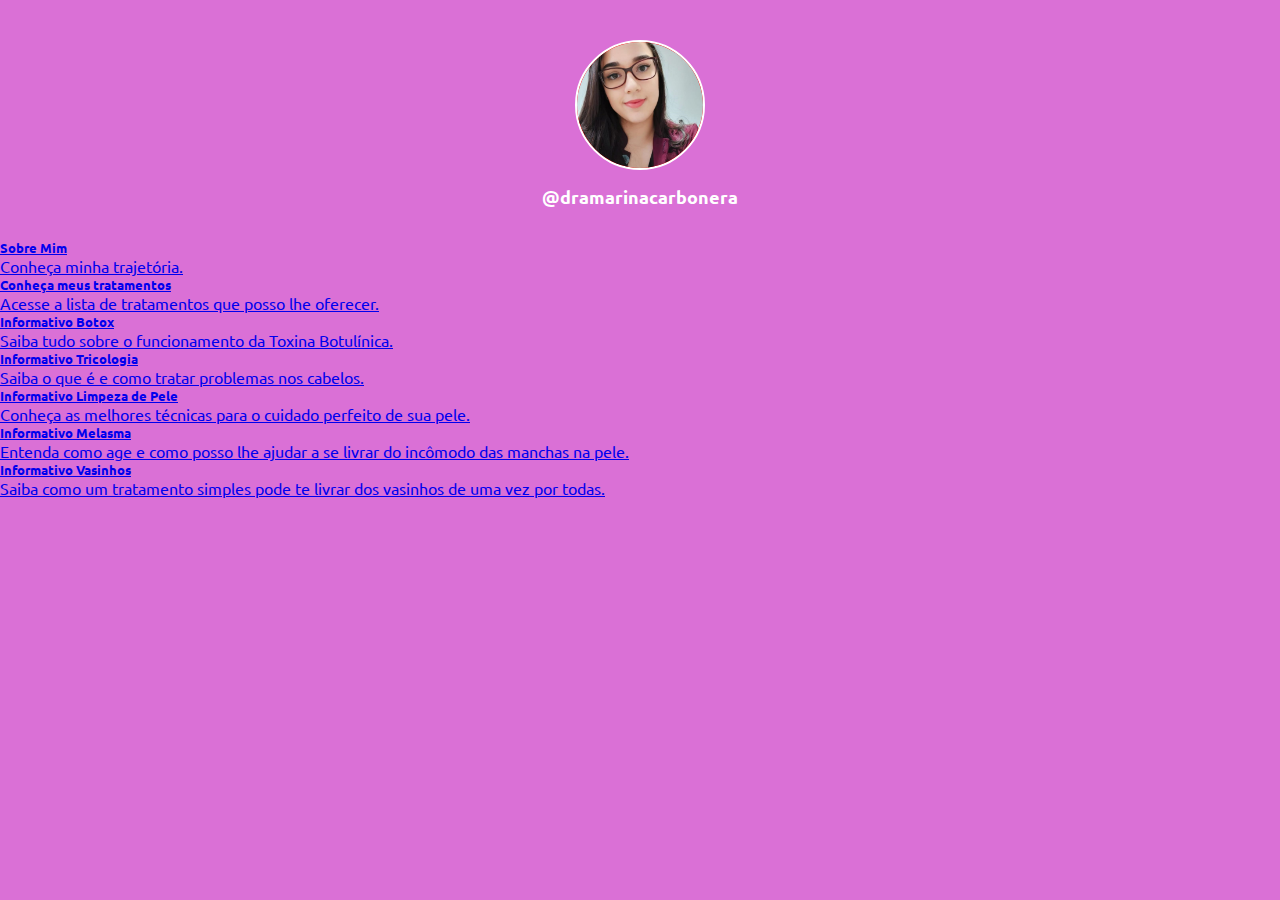
==== index.html @ 6557ce24 "first commit" ====
<!DOCTYPE html>
<html lang="en">
<head>

    <meta charset="UTF-8">
    <meta http-equiv="X-UA-Compatible" content="IE=edge">
    <meta name="viewport" content="width=device-width, initial-scale=1.0">

    <title>Dra. Marina Carbonera</title>

    <!-- Link para o arquivo CSS -->
    <link rel="stylesheet" href="style.css">

    <!-- Link para Fonte do Google -->
    <link rel="preconnect" href="https://fonts.googleapis.com">
    <link rel="preconnect" href="https://fonts.gstatic.com" crossorigin>
    <link href="https://fonts.googleapis.com/css2?family=Ubuntu:wght@400;500;700&display=swap" rel="stylesheet">

    <!-- Link Bootstrap 5 -->
    <link href="https://cdn.jsdelivr.net/npm/bootstrap@5.3.0-alpha1/dist/css/bootstrap.min.css" rel="stylesheet" integrity="sha384-GLhlTQ8iRABdZLl6O3oVMWSktQOp6b7In1Zl3/Jr59b6EGGoI1aFkw7cmDA6j6gD" crossorigin="anonymous">

    <!-- Link Font-awesome -->
    <link rel="stylesheet" href="https://cdnjs.cloudflare.com/ajax/libs/font-awesome/6.3.0/css/all.min.css" integrity="sha512-SzlrxWUlpfuzQ+pcUCosxcglQRNAq/DZjVsC0lE40xsADsfeQoEypE+enwcOiGjk/bSuGGKHEyjSoQ1zVisanQ==" crossorigin="anonymous" referrerpolicy="no-referrer" />

</head>
<body>

    <div class="share-btn">
        <a href="javascript:void(0)" onclick="share()">
            <i class="fa-solid fa-arrow-up-from-bracket"></i>
        </a>
    </div>
    
    <div class="img-container">
        <img src="images/profile-pic.png" alt="">
    </div>

    <h1 class="title">
        <a href="https://www.instagram.com/dramarinacarbonera/" target="_blank">
            @dramarinacarbonera
        </a>
    </h1>

    <div class="container">
        <div class="list-group">
            <a href="#" class="list-group-item list-group-item-action mb-3 rounded shadow">
                <div class="d-flex w-100 justify-content-start">
                    <h5 class="mb-1">Sobre Mim</h5>
                </div>
                <p class="mb-1">Conheça minha trajetória.</p>
            </a>
            <a href="#" class="list-group-item list-group-item-action mb-3 rounded shadow">
                <div class="d-flex w-100 justify-content-start">
                    <h5 class="mb-1">Conheça meus tratamentos</h5>
                </div>
                <p class="mb-1">Acesse a lista de tratamentos que posso lhe oferecer.</p>
            </a>
            <a href="#" class="list-group-item list-group-item-action mb-3 rounded shadow">
                <div class="d-flex w-100 justify-content-start">
                    <h5 class="mb-1">Informativo Botox</h5>
                </div>
                <p class="mb-1">Saiba tudo sobre o funcionamento da Toxina Botulínica.</p>
            </a>
            <a href="#" class="list-group-item list-group-item-action mb-3 rounded shadow">
                <div class="d-flex w-100 justify-content-start">
                    <h5 class="mb-1">Informativo Tricologia</h5>
                </div>
                <p class="mb-1">Saiba o que é e como tratar problemas nos cabelos.</p>
            </a>
            <a href="#" class="list-group-item list-group-item-action mb-3 rounded shadow">
                <div class="d-flex w-100 justify-content-start">
                    <h5 class="mb-1">Informativo Limpeza de Pele</h5>
                </div>
                <p class="mb-1">Conheça as melhores técnicas para o cuidado perfeito de sua pele.</p>
            </a>
            <a href="#" class="list-group-item list-group-item-action mb-3 rounded shadow">
                <div class="d-flex w-100 justify-content-start">
                    <h5 class="mb-1">Informativo Melasma</h5>
                </div>
                <p class="mb-1">Entenda como age e como posso lhe ajudar a se livrar do incômodo das manchas na pele.</p>
            </a>
            <a href="#" class="list-group-item list-group-item-action mb-3 rounded shadow">
                <div class="d-flex w-100 justify-content-start">
                    <h5 class="mb-1">Informativo Vasinhos</h5>
                </div>
                <p class="mb-1">Saiba como um tratamento simples pode te livrar dos vasinhos de uma vez por todas.</p>
            </a>
        </div>    
    </div>
    



    <!-- Script Bootstrap 5 -->
    <script src="https://cdn.jsdelivr.net/npm/bootstrap@5.3.0-alpha1/dist/js/bootstrap.bundle.min.js" integrity="sha384-w76AqPfDkMBDXo30jS1Sgez6pr3x5MlQ1ZAGC+nuZB+EYdgRZgiwxhTBTkF7CXvN" crossorigin="anonymous"></script>

    <!-- Script externo -->
    <script src="script.js"></script>

</body>
</html>
---- style.css ----
* {
    margin: 0;
    padding: 0;
    box-sizing: border-box;
    font-family: 'Ubuntu', sans-serif;
}

body {
    background-color: orchid !important;
    position: relative;
}

.share-btn {
    position: absolute;
    top: 0px;
    left: 20px;
}

.img-container {
    width: 130px;
    height: 130px;
    border-radius: 50%;
    border: 2px solid #FFF;
    background-color: red;
    margin: 0 auto;
    margin-top: 40px;
}

.img-container img {
    width: 100%;
    aspect-ratio: 1 / 1;
    border-radius: 50%;
}

.title {
    text-align: center;
    padding: 15px;
    font-size: 18px;
    margin-bottom: 15px;
}

.title a {
    display: inline-block;
    text-decoration: none;
    color: #FFF;
}
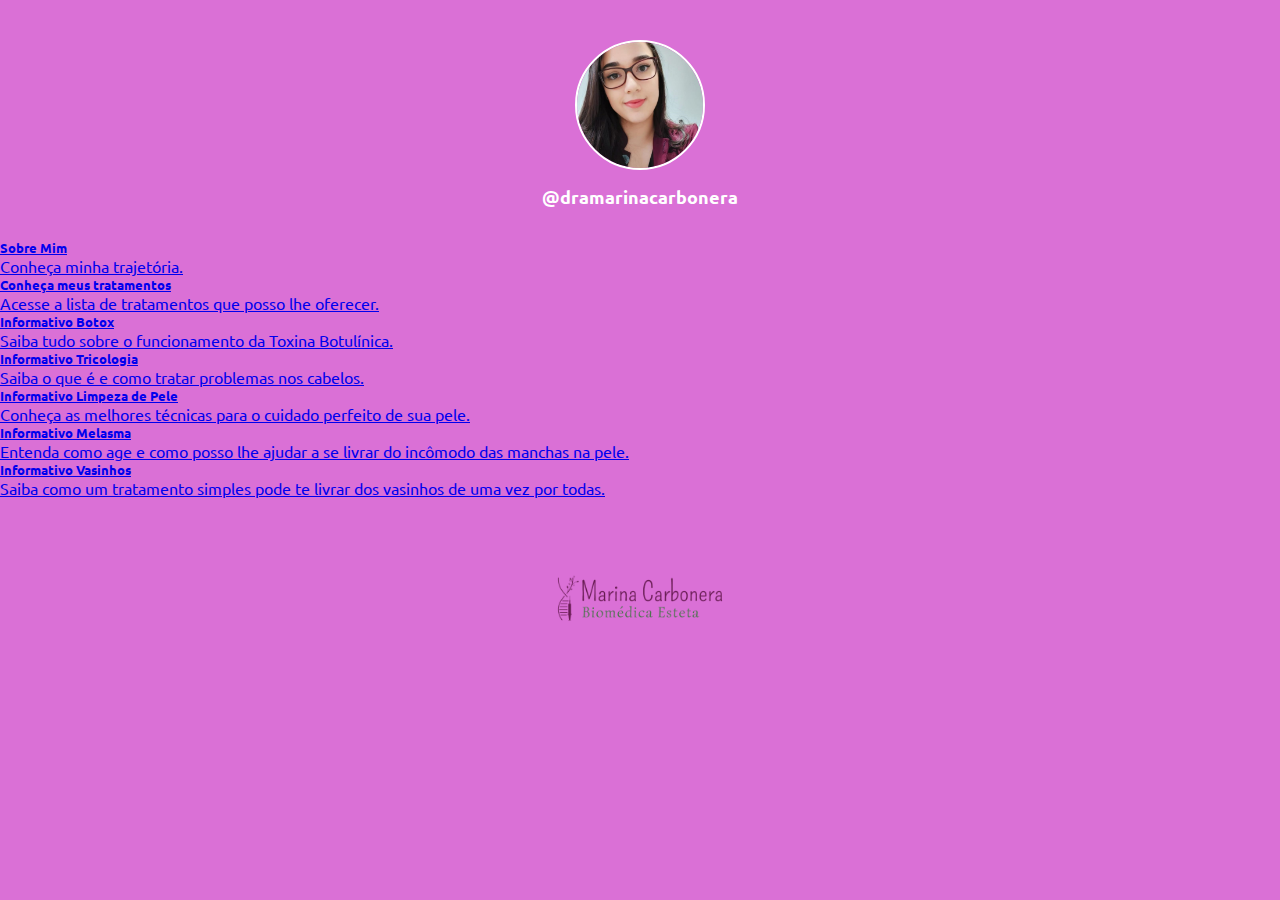
==== commit d70bbcc1: "second commit" ====
--- a/index.html
+++ b/index.html
@@ -5,6 +5,13 @@
     <meta charset="UTF-8">
     <meta http-equiv="X-UA-Compatible" content="IE=edge">
     <meta name="viewport" content="width=device-width, initial-scale=1.0">
+
+    <!-- Meta Tags para Compartilhamento do site -->
+    <meta property="og:title" content="Dra. Marina Luiza Carbonera" />
+    <meta property="og:description" content="Links com informativos sobre tratamentos oferecidos">
+    <meta property="og:url" content="https://lucassamogim.github.io/dramarinabio/" />
+    <meta property="og:image" content="https://uploaddeimagens.com.br/imagens/rghwrrE" />
+    <meta property="og:type" content="website" />
 
     <title>Dra. Marina Carbonera</title>
 
@@ -87,6 +94,13 @@
             </a>
         </div>    
     </div>
+
+
+    <footer>
+        <div class="footer-img">
+            <img src="images/footerImg.png" alt="">
+        </div>
+    </footer>
     
 
 
--- a/style.css
+++ b/style.css
@@ -21,7 +21,6 @@
     height: 130px;
     border-radius: 50%;
     border: 2px solid #FFF;
-    background-color: red;
     margin: 0 auto;
     margin-top: 40px;
 }
@@ -45,3 +44,17 @@
     color: #FFF;
 }
 
+footer {
+    width: 100%;
+    height: 100px;
+}
+
+.footer-img {
+    margin: 0 auto;
+    height: 100%;
+    width: 200px;
+}
+
+.footer-img img {
+    width: 100%;
+}